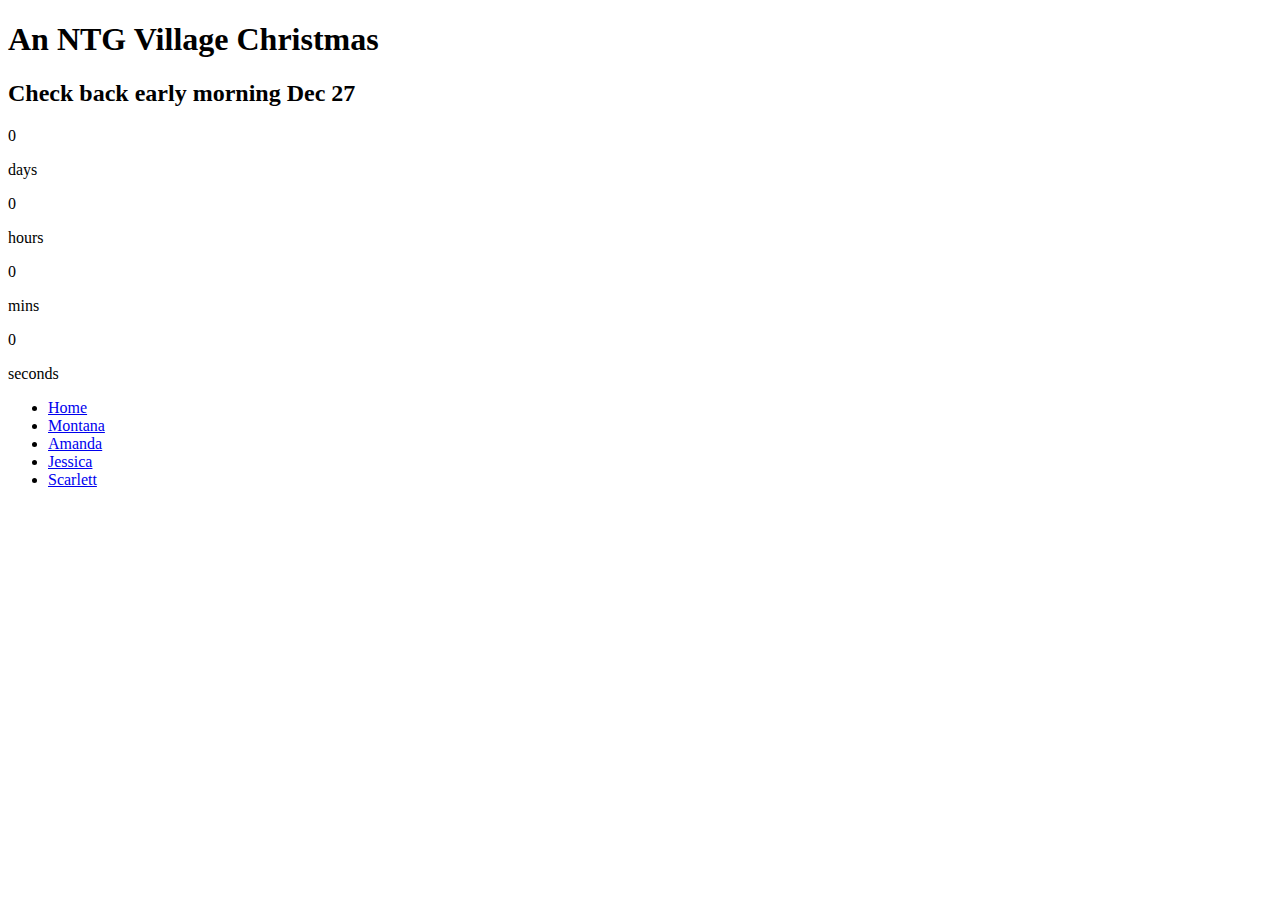
==== index.html @ 6b28eb00 "Add files via upload" ====
<!DOCTYPE html>
<html lang="en" >
<head>
  <meta charset="UTF-8">
  <title>CodePen - NTG Villagers Countdown</title>
  <link rel="stylesheet" href="./style.css">

</head>
<body>
<!-- partial:index.partial.html -->
<!DOCTYPE html>
<html lang="en">
    <head>
    <meta charset="UTF-8">
    <meta http-equiv="X-UA-Compatible" content="IE=edge">
    <meta name="viewport" content="width=device-width, initial-scale=1.0">
    <title>Document</title>
    
    <link rel="stylesheet" href="test.css">
    
    </head>
    <body>
            <h1>An NTG Village Christmas</h1>
            <h2>Check back early morning Dec 27</h2>

            <div class="countdown-container">
                <div class="countdown-el days-c">
                 <p class="big-text" id="days">0</p>
                 <span>days</span>
                </div>
                <div class="countdown-el hours-c">
                    <p class="big-text" id="hours">0</p>
                    <span>hours</span>
                </div>
                <div class="countdown-el mins-c">
                    <p class="big-text" id="mins">0</p>
                    <span>mins</span>
                </div>
                <div class="countdown-el seconds-c">
                    <p class="big-text" id="seconds">0</p>
                    <span>seconds</span>
                </div>
            </div>


        <!-- Navigation Links -->
        <nav>
            <ul>
                <li><a href="index.html">Home</a></li>
                <li><a href="montana.html">Montana</a></li>
                <li><a href="amanda.html">Amanda</a></li>
                <li><a href="jessica.html">Jessica</a></li>
                <li><a href="scarlett.html">Scarlett</a></li>
            </ul>
        </nav>      
      
        <!-- JSS -->
    <script>
        const daysEl = document.getElementById('days');
        const hoursEl = document.getElementById('hours');
        const minsEl = document.getElementById('mins');
        const secondsEl = document.getElementById('seconds');

        const targetDate = new Date('December 27, 2024 00:00:00 PST'); // Update the target date here

        function updateCountdown() {
            const currentTime = new Date();
            const diff = targetDate - currentTime;

            const days = Math.floor(diff / (1000 * 60 * 60 * 24));
            const hours = Math.floor((diff % (1000 * 60 * 60 * 24)) / (1000 * 60 * 60));
            const mins = Math.floor((diff % (1000 * 60 * 60)) / (1000 * 60));
            const seconds = Math.floor((diff % (1000 * 60)) / 1000);

            daysEl.innerHTML = days;
            hoursEl.innerHTML = hours;
            minsEl.innerHTML = mins;
            secondsEl.innerHTML = seconds;
        }

        setInterval(updateCountdown, 1000);
    </script>
</body>
</html>
<!-- partial -->
  
</body>
</html>
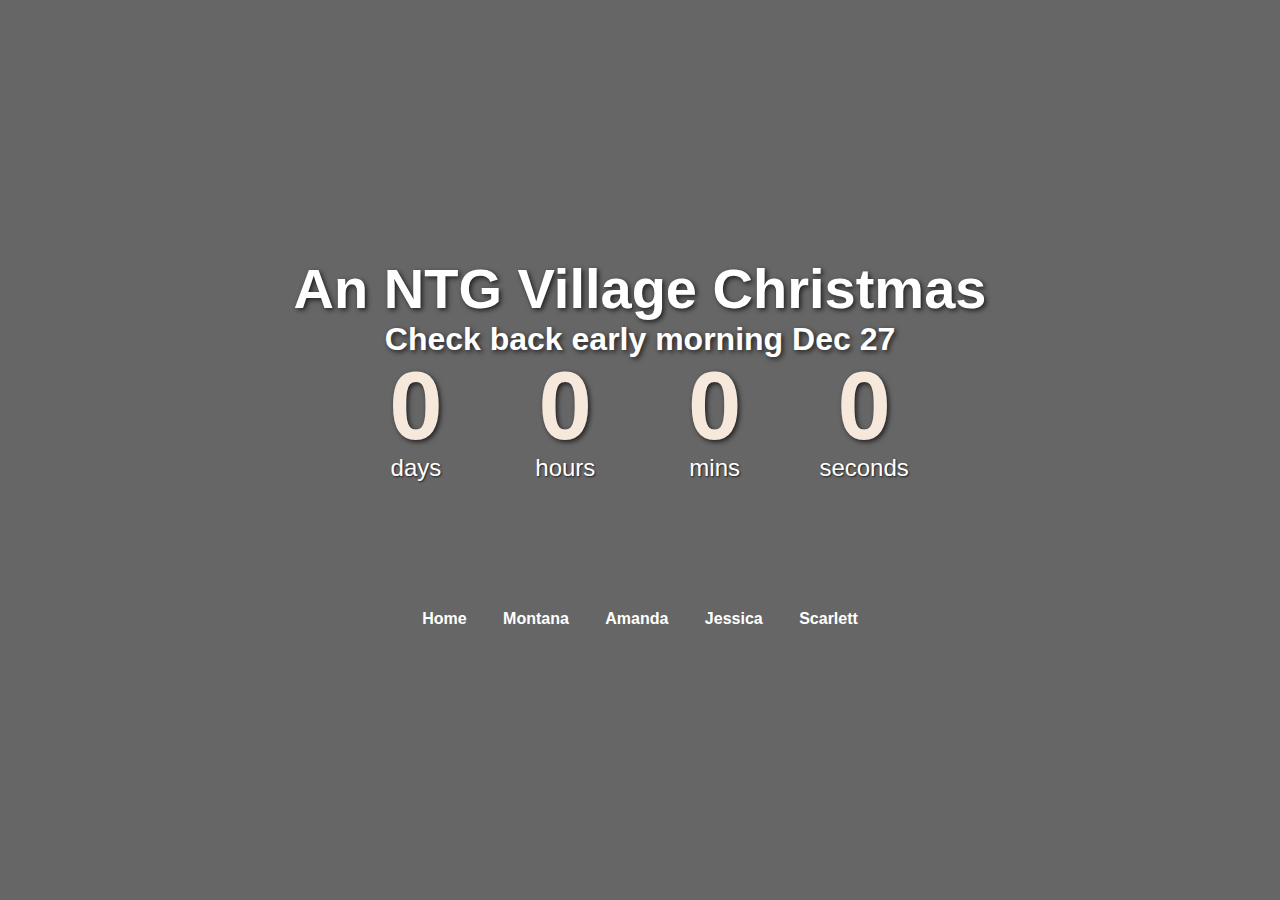
==== commit e63c0ad2: "Update index.html" ====
--- a/index.html
+++ b/index.html
@@ -2,7 +2,7 @@
 <html lang="en" >
 <head>
   <meta charset="UTF-8">
-  <title>CodePen - NTG Villagers Countdown</title>
+  <title>The NTG Village</title>
   <link rel="stylesheet" href="./style.css">
 
 </head>
--- a/style.css
+++ b/style.css
@@ -0,0 +1,144 @@
+* {
+    box-sizing: border-box;
+}
+
+body {
+    background-image: url("https://images.pexels.com/photos/2004391/pexels-photo-2004391.jpeg?auto=compress&cs=tinysrgb&w=1260&h=750&dpr=1");
+    background-size: cover;
+    background-position: center center;
+    display: flex;
+    flex-direction: column;
+    align-items: center;
+    justify-content: center;
+    min-height: 100vh;
+    margin: 0;
+    font-family: 'Poppins', sans-serif; /* Use a modern, clean font */
+    position: relative;
+    color: #fff; /* Text color for contrast */
+}
+
+/* Add overlay for readability */
+body::before {
+    content: '';
+    position: absolute;
+    top: 0;
+    left: 0;
+    width: 100%;
+    height: 100%;
+    background-color: rgba(0, 0, 0, 0.6); /* Adjust transparency */
+    z-index: 1;
+}
+
+h1, h2 {
+    text-shadow: 2px 2px 5px rgba(0, 0, 0, 0.7); /* Softer shadow for elegance */
+    z-index: 2;
+}
+
+h1 {
+    font-size: 3.5rem;
+    text-align: center;
+    margin: 0;
+}
+
+h2 {
+    font-size: 2rem;
+    text-align: center;
+    margin: 0;
+}
+
+
+.countdown-container {
+    color: white;
+    display: flex;
+    margin-bottom: 5rem;
+    z-index: 2;
+}
+
+.big-text {
+    font-size: 6rem;
+    line-height: 1;
+    margin: 0 3rem;
+    font-weight: bold;
+    color: #f7e8dc; /* Softer, festive color */
+    text-shadow: 2px 2px 5px rgba(0, 0, 0, 0.7);
+}
+
+.countdown-el {
+    text-align: center;
+}
+
+.countdown-el span {
+    font-size: 1.5rem;
+    color: #fff;
+    text-shadow: 1px 1px 2px rgba(0, 0, 0, 0.7);
+}
+
+
+.video-container {
+    margin: 0;
+    z-index: 2;
+}
+
+.text-box {
+    max-width: 800px;
+    padding: 2rem;
+    background-color: rgba(255, 255, 255, 0.8); /* Light background for text */
+    color: #000; /* Dark text color */
+    border-radius: 8px;
+    margin: 0; /* Adjust this value as needed for space     below the video */
+    z-index: 2;
+}
+
+.text-box h2 {
+    margin: 0 0 1rem;
+}
+
+nav {
+    margin-top: 2rem;
+    z-index: 2;
+}
+
+nav ul {
+    list-style: none;
+    padding: 0;
+}
+
+nav ul li {
+    display: inline;
+    margin: 0 1rem;
+}
+
+nav ul li a {
+    color: #fff; /* Link color */
+    text-decoration: none;
+    font-weight: bold;
+}
+
+nav ul li a:hover {
+    text-decoration: underline; /* Underline on hover */
+}
+
+.video-container {
+    position: relative; /* Required for the absolute positioning of the iframe */
+    width: 100%; /* Make the container full width */
+    max-width: 800px; /* Maximum width for larger screens */
+    padding-bottom: 56.25%; /* Maintain aspect ratio (16:9) */
+    margin: 0;
+    z-index: 2;
+}
+
+.video-container iframe {
+    position: absolute; /* Position the iframe absolutely within the container */
+    top: 0;
+    left: 0;
+    width: 100%; /* Full width of the container */
+    height: 100%; /* Full height of the container */
+}
+
+/* Media Query for smaller screens */
+@media (max-width: 768px) {
+    .video-container {
+        max-width: 90%; /* Use 90% of the screen width for smaller devices */
+        padding-bottom: 75%; /* Adjust aspect ratio if desired */
+    }
+}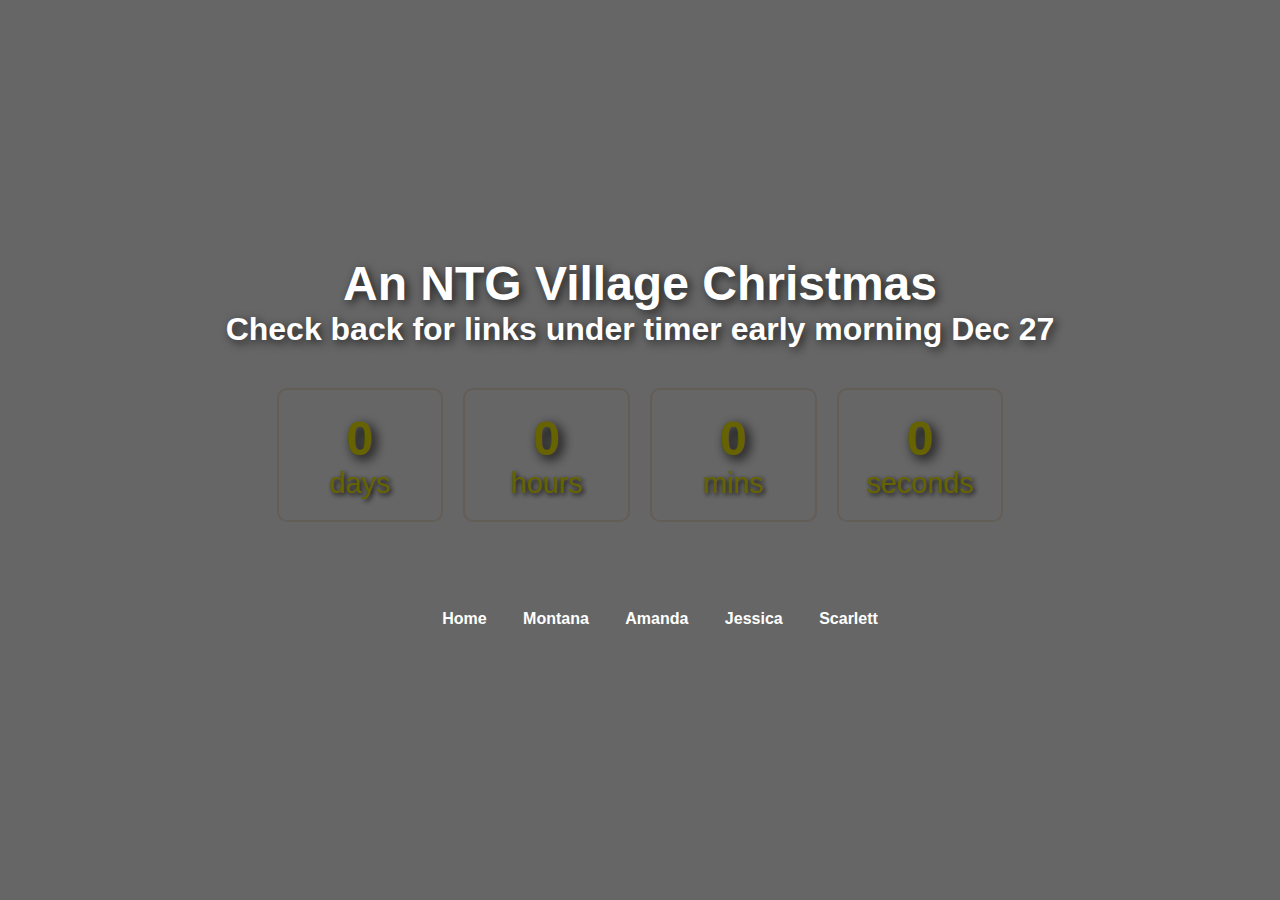
==== commit 14d37aa6: "Update index.html" ====
--- a/index.html
+++ b/index.html
@@ -21,7 +21,7 @@
     </head>
     <body>
             <h1>An NTG Village Christmas</h1>
-            <h2>Check back early morning Dec 27</h2>
+            <h2>Check back for links under timer early morning Dec 27</h2>
 
             <div class="countdown-container">
                 <div class="countdown-el days-c">
--- a/style.css
+++ b/style.css
@@ -30,12 +30,12 @@
 }
 
 h1, h2 {
-    text-shadow: 2px 2px 5px rgba(0, 0, 0, 0.7); /* Softer shadow for elegance */
+    text-shadow: 3px 3px 10px rgba(0, 0, 0, 0.7); /* Stronger shadow for more pop */
     z-index: 2;
 }
 
 h1 {
-    font-size: 3.5rem;
+    font-size: 3rem;
     text-align: center;
     margin: 0;
 }
@@ -48,19 +48,29 @@
 
 
 .countdown-container {
-    color: white;
+    color: white;  
     display: flex;
-    margin-bottom: 5rem;
-    z-index: 2;
+    justify-content: center;
+    flex-wrap: wrap; /* Allow wrapping on smaller screens */
+    margin: 30px 0; /* Add some space around the countdown */
+}
+
+.countdown-el {
+    flex: 1 0 150px; /* Allow each item to be flexible */
+    margin: 10px; /* Add margin around each countdown element */
+    padding: 20px;
+      background-color: rgba(255, 255, 255, 0.2); /* Subtle background to make text stand out */
+    border-radius: 10px;
+    border: 2px solid #f7e8dc; /* Border matching the text color */
 }
 
 .big-text {
-    font-size: 6rem;
-    line-height: 1;
+    font-size: 3rem;
+    line-height: 1.2;
     margin: 0 3rem;
-    font-weight: bold;
-    color: #f7e8dc; /* Softer, festive color */
-    text-shadow: 2px 2px 5px rgba(0, 0, 0, 0.7);
+    font-weight: 900;
+    color: #fff700; /* Softer, festive color */
+    text-shadow: 4px 4px 12px rgba(0, 0, 0, 1); /* Stronger text shadow for pop */
 }
 
 .countdown-el {
@@ -68,9 +78,9 @@
 }
 
 .countdown-el span {
-    font-size: 1.5rem;
-    color: #fff;
-    text-shadow: 1px 1px 2px rgba(0, 0, 0, 0.7);
+    font-size: 1.8rem;
+    color: #fff700; /* Match the countdown number color */
+    text-shadow: 2px 2px 5px rgba(0, 0, 0, 0.9); /* Bolder shadow */
 }
 
 
@@ -96,6 +106,12 @@
 nav {
     margin-top: 2rem;
     z-index: 2;
+}
+
+nav li {
+        display: block; /* Stack navigation links vertically */
+        margin: 5px 0; /* Space between links */
+    }
 }
 
 nav ul {
@@ -141,4 +157,4 @@
         max-width: 90%; /* Use 90% of the screen width for smaller devices */
         padding-bottom: 75%; /* Adjust aspect ratio if desired */
     }
-}+}
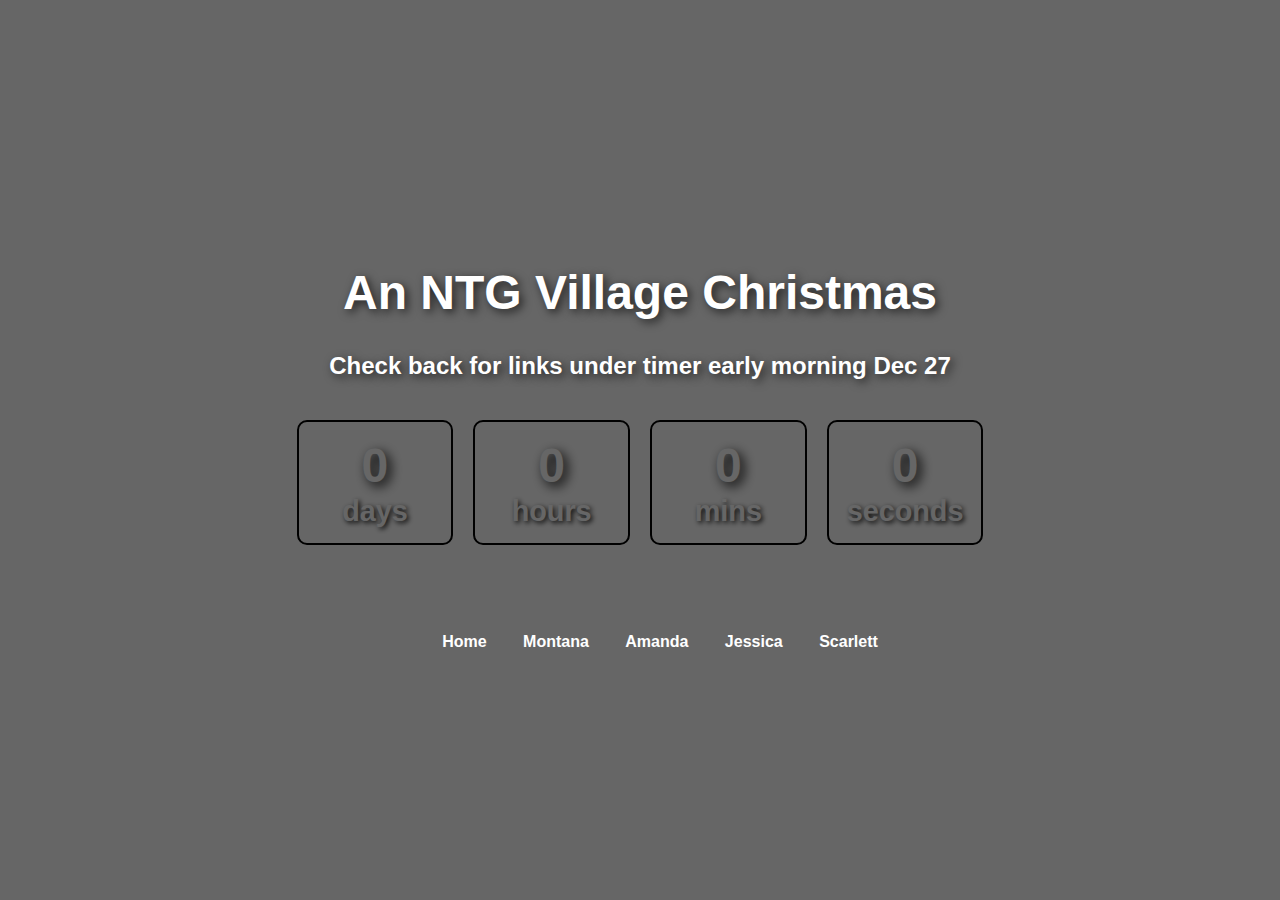
==== commit 1ba6b34c: "Update index.html" ====
--- a/index.html
+++ b/index.html
@@ -44,15 +44,15 @@
 
 
         <!-- Navigation Links -->
-        <nav>
-            <ul>
-                <li><a href="index.html">Home</a></li>
-                <li><a href="montana.html">Montana</a></li>
-                <li><a href="amanda.html">Amanda</a></li>
-                <li><a href="jessica.html">Jessica</a></li>
-                <li><a href="scarlett.html">Scarlett</a></li>
-            </ul>
-        </nav>      
+<!-- comment -->        <nav>
+<!-- comment -->            <ul>
+<!-- comment -->                <li><a href="index.html">Home</a></li>
+<!-- comment -->                <li><a href="montana.html">Montana</a></li>
+<!-- comment -->                <li><a href="amanda.html">Amanda</a></li>
+<!-- comment -->                <li><a href="jessica.html">Jessica</a></li>
+<!-- comment -->                <li><a href="scarlett.html">Scarlett</a></li>
+<!-- comment -->            </ul>
+<!-- comment -->        </nav>      
       
         <!-- JSS -->
     <script>
--- a/style.css
+++ b/style.css
@@ -37,15 +37,23 @@
 h1 {
     font-size: 3rem;
     text-align: center;
-    margin: 0;
+    margin: 0.1;
 }
 
 h2 {
-    font-size: 2rem;
+    font-size: 1.5rem;
     text-align: center;
     margin: 0;
 }
 
+.big-text {
+    font-size: 3rem;
+    line-height: 1.2;
+    margin: 0 3rem;
+    font-weight: 900;
+    color: #ffffff; /* Softer, festive color */
+    text-shadow: 4px 4px 12px rgba(0, 0, 0, 1); /* Stronger text shadow for pop */
+}
 
 .countdown-container {
     color: white;  
@@ -58,19 +66,10 @@
 .countdown-el {
     flex: 1 0 150px; /* Allow each item to be flexible */
     margin: 10px; /* Add margin around each countdown element */
-    padding: 20px;
+    padding: 15px;
       background-color: rgba(255, 255, 255, 0.2); /* Subtle background to make text stand out */
     border-radius: 10px;
-    border: 2px solid #f7e8dc; /* Border matching the text color */
-}
-
-.big-text {
-    font-size: 3rem;
-    line-height: 1.2;
-    margin: 0 3rem;
-    font-weight: 900;
-    color: #fff700; /* Softer, festive color */
-    text-shadow: 4px 4px 12px rgba(0, 0, 0, 1); /* Stronger text shadow for pop */
+    border: 2px solid #000000; /* Border matching the text color */
 }
 
 .countdown-el {
@@ -79,7 +78,8 @@
 
 .countdown-el span {
     font-size: 1.8rem;
-    color: #fff700; /* Match the countdown number color */
+    font-weight: bold;
+    color: #ffffff; /* Match the countdown number color */
     text-shadow: 2px 2px 5px rgba(0, 0, 0, 0.9); /* Bolder shadow */
 }
 
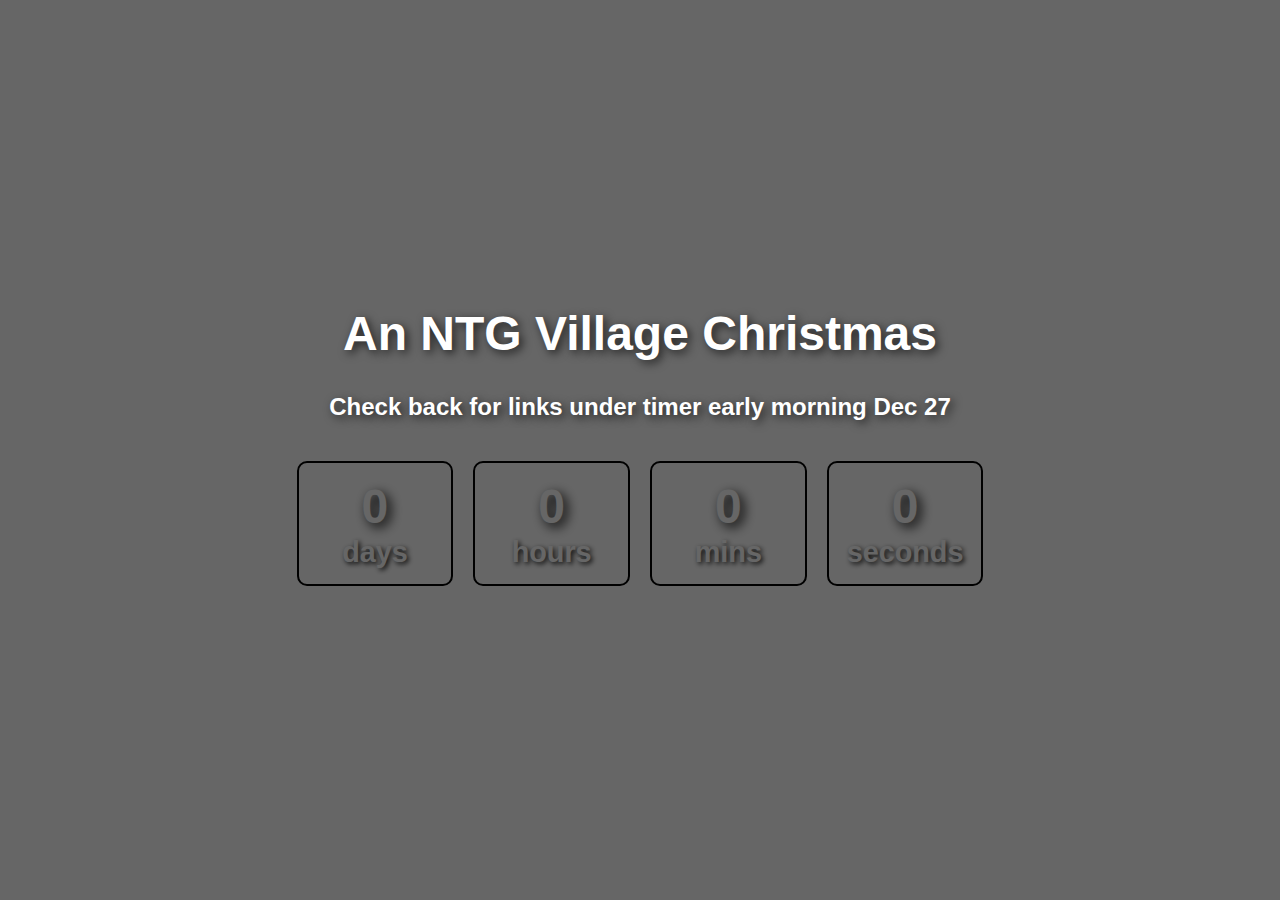
==== commit 8240700e: "Update index.html" ====
--- a/index.html
+++ b/index.html
@@ -44,15 +44,15 @@
 
 
         <!-- Navigation Links -->
-<!-- comment -->        <nav>
-<!-- comment -->            <ul>
-<!-- comment -->                <li><a href="index.html">Home</a></li>
-<!-- comment -->                <li><a href="montana.html">Montana</a></li>
-<!-- comment -->                <li><a href="amanda.html">Amanda</a></li>
-<!-- comment -->                <li><a href="jessica.html">Jessica</a></li>
-<!-- comment -->                <li><a href="scarlett.html">Scarlett</a></li>
-<!-- comment -->            </ul>
-<!-- comment -->        </nav>      
+<!--       <nav> -->  
+<!--             <ul> -->  
+<!--                 <li><a href="index.html">Home</a></li> -->  
+<!--                 <li><a href="montana.html">Montana</a></li> -->  
+<!--                 <li><a href="amanda.html">Amanda</a></li> -->  
+<!--                 <li><a href="jessica.html">Jessica</a></li> -->  
+<!--                 <li><a href="scarlett.html">Scarlett</a></li> -->  
+<!--             </ul> -->  
+<!--         </nav>   -->      
       
         <!-- JSS -->
     <script>
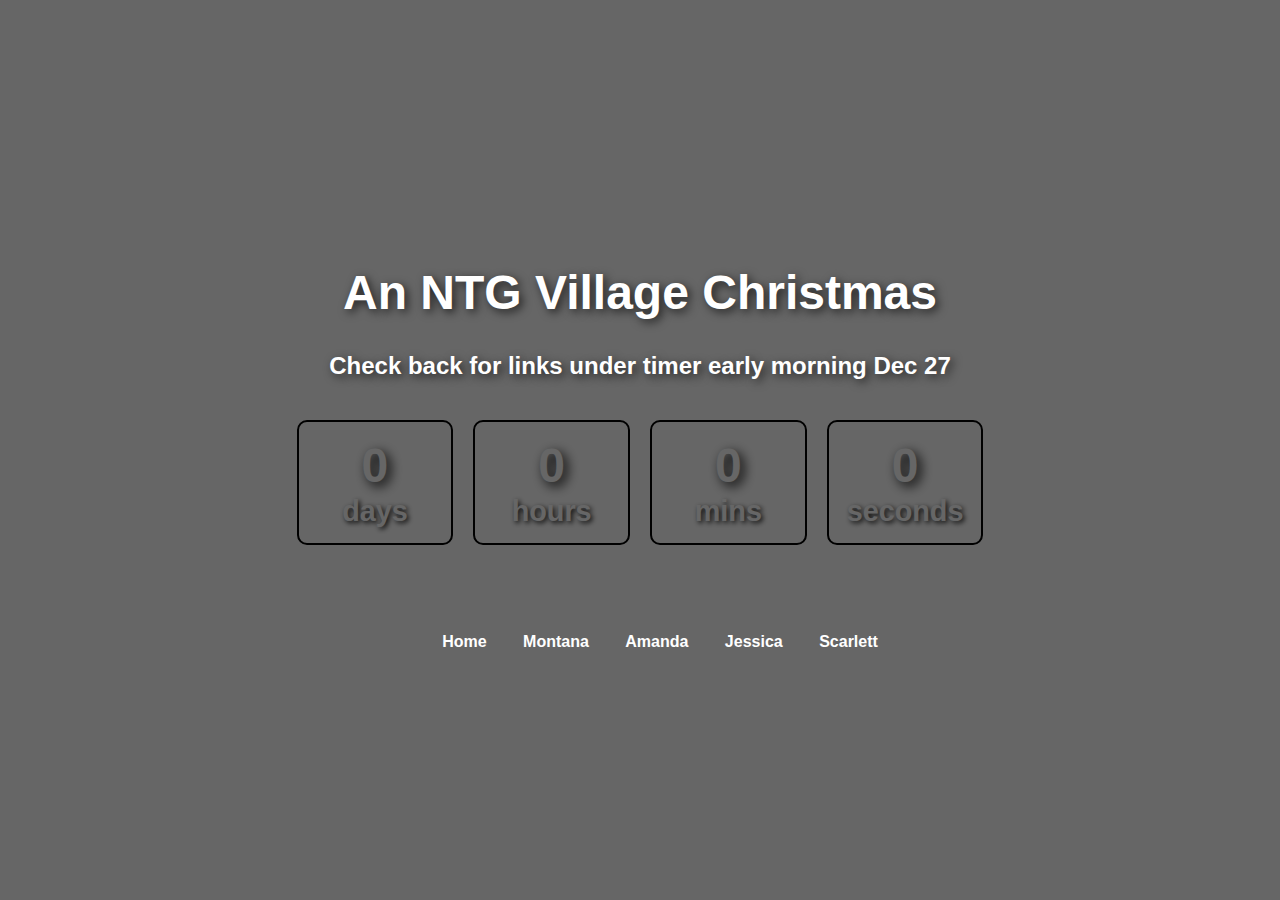
==== commit 1ab03da2: "Update index.html" ====
--- a/index.html
+++ b/index.html
@@ -44,15 +44,15 @@
 
 
         <!-- Navigation Links -->
-<!--       <nav> -->  
-<!--             <ul> -->  
-<!--                 <li><a href="index.html">Home</a></li> -->  
-<!--                 <li><a href="montana.html">Montana</a></li> -->  
-<!--                 <li><a href="amanda.html">Amanda</a></li> -->  
-<!--                 <li><a href="jessica.html">Jessica</a></li> -->  
-<!--                 <li><a href="scarlett.html">Scarlett</a></li> -->  
-<!--             </ul> -->  
-<!--         </nav>   -->      
+       <nav>  
+             <ul>  
+                 <li><a href="index.html">Home</a></li>  
+                 <li><a href="montana.html">Montana</a></li>  
+                 <li><a href="amanda.html">Amanda</a></li>  
+                 <li><a href="jessica.html">Jessica</a></li>  
+                 <li><a href="scarlett.html">Scarlett</a></li>  
+             </ul>  
+         </nav>      
       
         <!-- JSS -->
     <script>
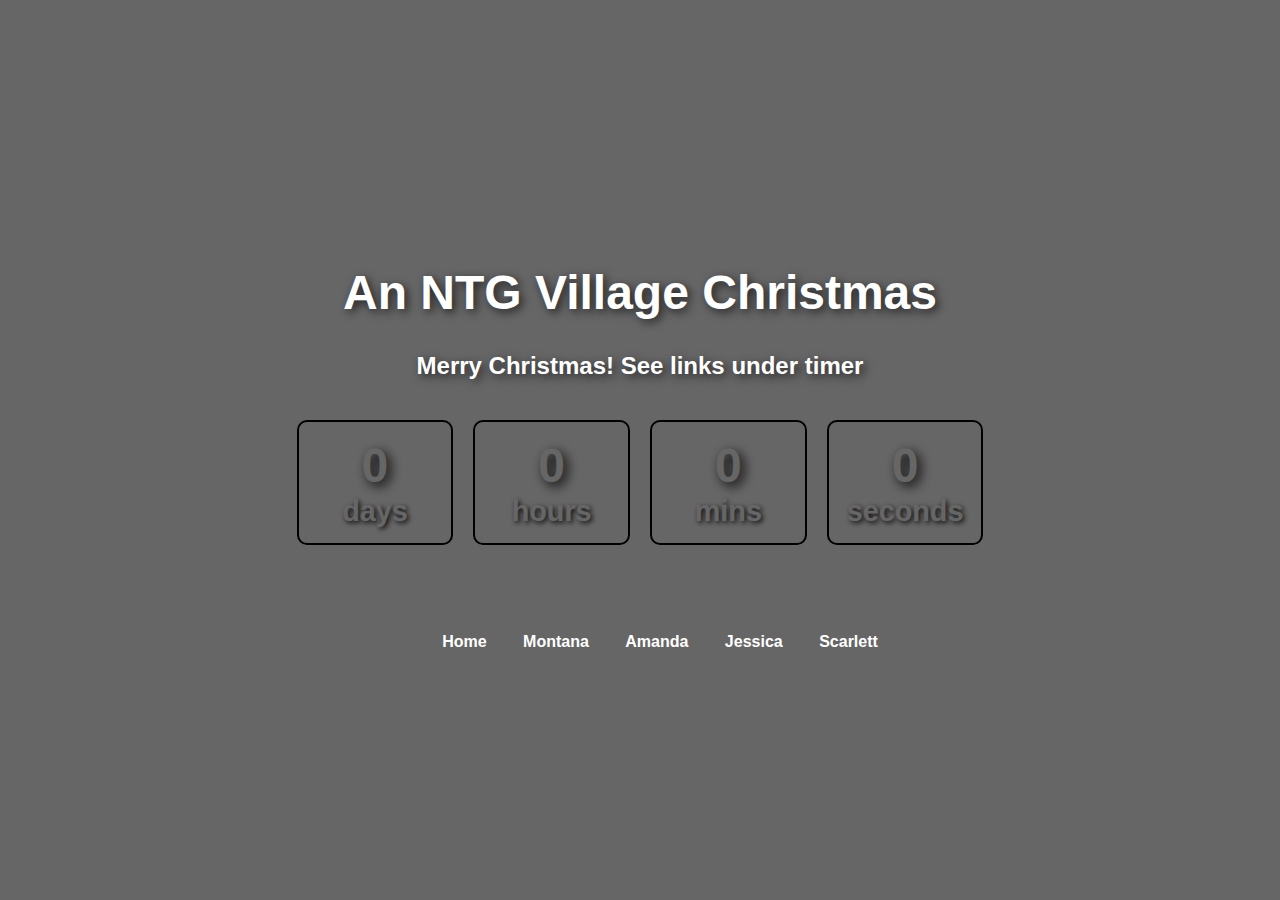
==== commit 94e33a13: "Update index.html" ====
--- a/index.html
+++ b/index.html
@@ -21,7 +21,7 @@
     </head>
     <body>
             <h1>An NTG Village Christmas</h1>
-            <h2>Check back for links under timer early morning Dec 27</h2>
+            <h2>Merry Christmas! See links under timer</h2>
 
             <div class="countdown-container">
                 <div class="countdown-el days-c">
